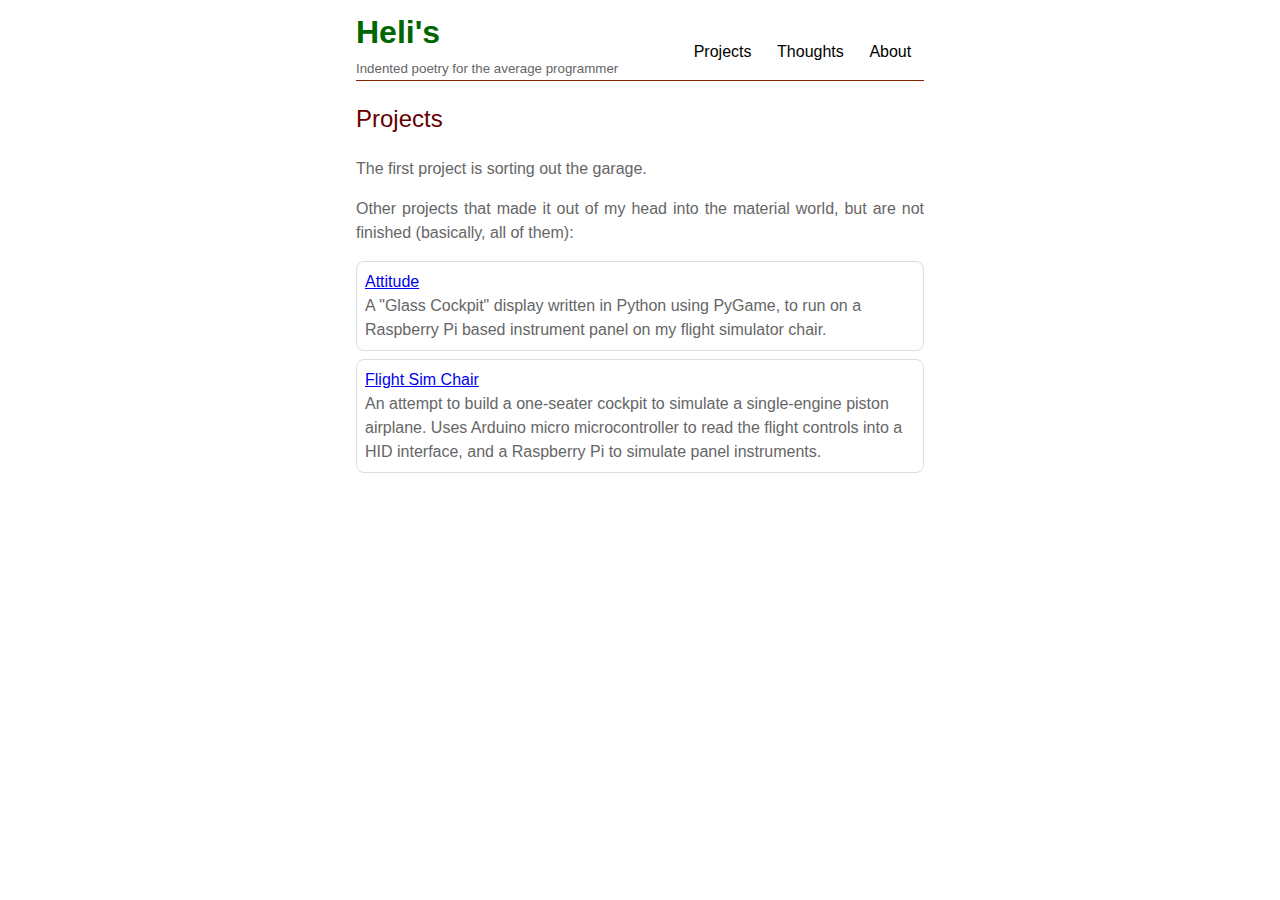
==== projects/index.html @ c01f0557 "Added a simple menu structure and some pages" ====
<!DOCTYPE html>
<html>
  <head>
    <meta name="viewport" content="width=device-width, initial-scale=1.0">
    <title>Heli's: About</title>
    <link rel="stylesheet" href="../style.css" />
  </head>
  <body>
    <div id="main">
    
      <header>
        <div>
          <a href="/"><h1>Heli's</h1></a>
          <small>Indented poetry for the average programmer</small>
        </div>
        <ul id="menu">
          <li><a href="projects/">Projects</a></li>
          <li><a href="thoughts/">Thoughts</a></li>
          <li><a href="about.html">About</a></li>
        </ul>
      </header>

      <h2>Projects</h2>
      <article>
        <p>
        The first project is sorting out the garage.
        </p><p>
        Other projects that made it out of my head into the material world, but
        are not finished (basically, all of them):
        </p>
        <ul class="menu">
          <li><a href="https://github.com/hbarrocas/Attitude/" target="_">Attitude</a><br />A "Glass Cockpit" display written in Python
            using PyGame, to run on a Raspberry Pi based instrument panel on my
            flight simulator chair.</li>
          <li><a href="flightsimchair.html" target="_">Flight Sim Chair</a><br />
            An attempt to build a one-seater cockpit to simulate a single-engine piston airplane. Uses Arduino micro microcontroller to
            read the flight controls into a HID interface, and a Raspberry Pi to simulate panel instruments.</li>
        </ul>
      </article>

    </div><!-- #main -->
  </body>
</html>
---- style.css ----
* { box-sizing: border-box }
body { 
  line-height: 1.5;
  font-family: sans-serif;
  color: #666;
}
h2,h3,h4,h5,h6 { font-weight: 200; color: #600; }
header {
  display: flex;
  justify-content: space-between;
  border-bottom: 1px solid #820;
}
header h1 {
  font-family: Arial, sans-serif;
  font-weight: 900;
  margin: 0;
  color: #060;
}
header a { text-decoration: none }
header ul {
  padding: 0;
  display: flex;
  align-items: flex-end;
  list-style-type: none;
}
header li a {
  padding: 0.5em 0.8em;
  border-radius: 0.3em;
  color: black;
}
header li a:hover {
  background: #eee;
}
p { font-weight: 200; text-align: justify; }
#main { width: 100%; padding: 0 1rem; }
@media screen and (min-width: 700px) {
  #main { width: 600px; margin: auto;
}
.menu { list-style-type: none; padding: 0; }
.menu li {
  border: 1px solid #ddd;
  border-radius: 0.5em;
  margin: 0.5em 0;
  padding: 0.5em;
}
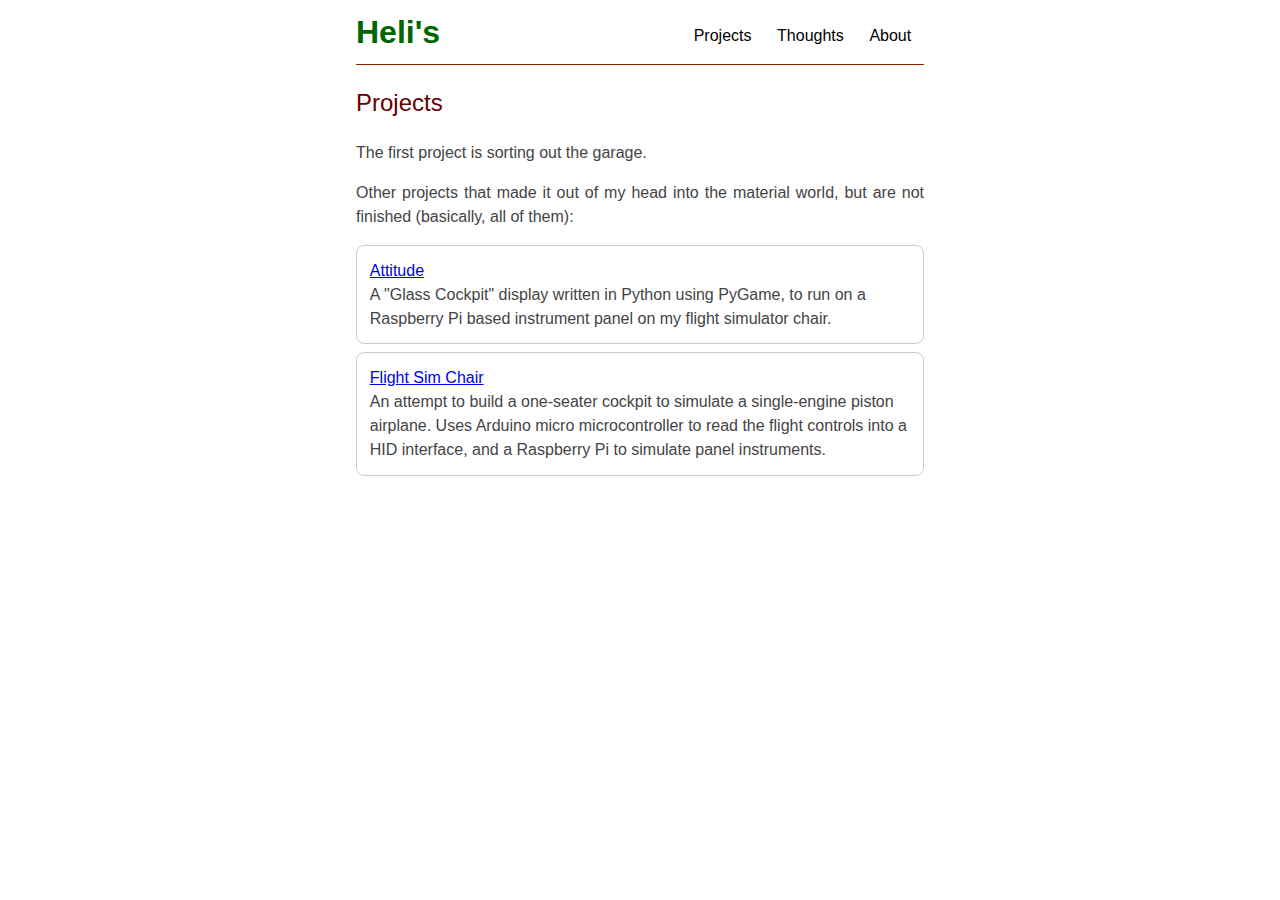
==== commit e8109a8c: "Style changes; removed subtitle" ====
--- a/projects/index.html
+++ b/projects/index.html
@@ -11,7 +11,6 @@
       <header>
         <div>
           <a href="/"><h1>Heli's</h1></a>
-          <small>Indented poetry for the average programmer</small>
         </div>
         <ul id="menu">
           <li><a href="projects/">Projects</a></li>
--- a/style.css
+++ b/style.css
@@ -2,9 +2,9 @@
 body { 
   line-height: 1.5;
   font-family: sans-serif;
-  color: #666;
+  color: #444;
 }
-h2,h3,h4,h5,h6 { font-weight: 200; color: #600; }
+h2,h3,h4,h5,h6 { font-weight: 300; color: #600; }
 header {
   display: flex;
   justify-content: space-between;
@@ -18,9 +18,8 @@
 }
 header a { text-decoration: none }
 header ul {
+  display: flex;
   padding: 0;
-  display: flex;
-  align-items: flex-end;
   list-style-type: none;
 }
 header li a {
@@ -31,15 +30,15 @@
 header li a:hover {
   background: #eee;
 }
-p { font-weight: 200; text-align: justify; }
+p { font-weight: 300; text-align: justify; }
 #main { width: 100%; padding: 0 1rem; }
 @media screen and (min-width: 700px) {
   #main { width: 600px; margin: auto;
 }
 .menu { list-style-type: none; padding: 0; }
 .menu li {
-  border: 1px solid #ddd;
+  border: 1px solid #ccc;
   border-radius: 0.5em;
   margin: 0.5em 0;
-  padding: 0.5em;
+  padding: 0.8em;
 }
